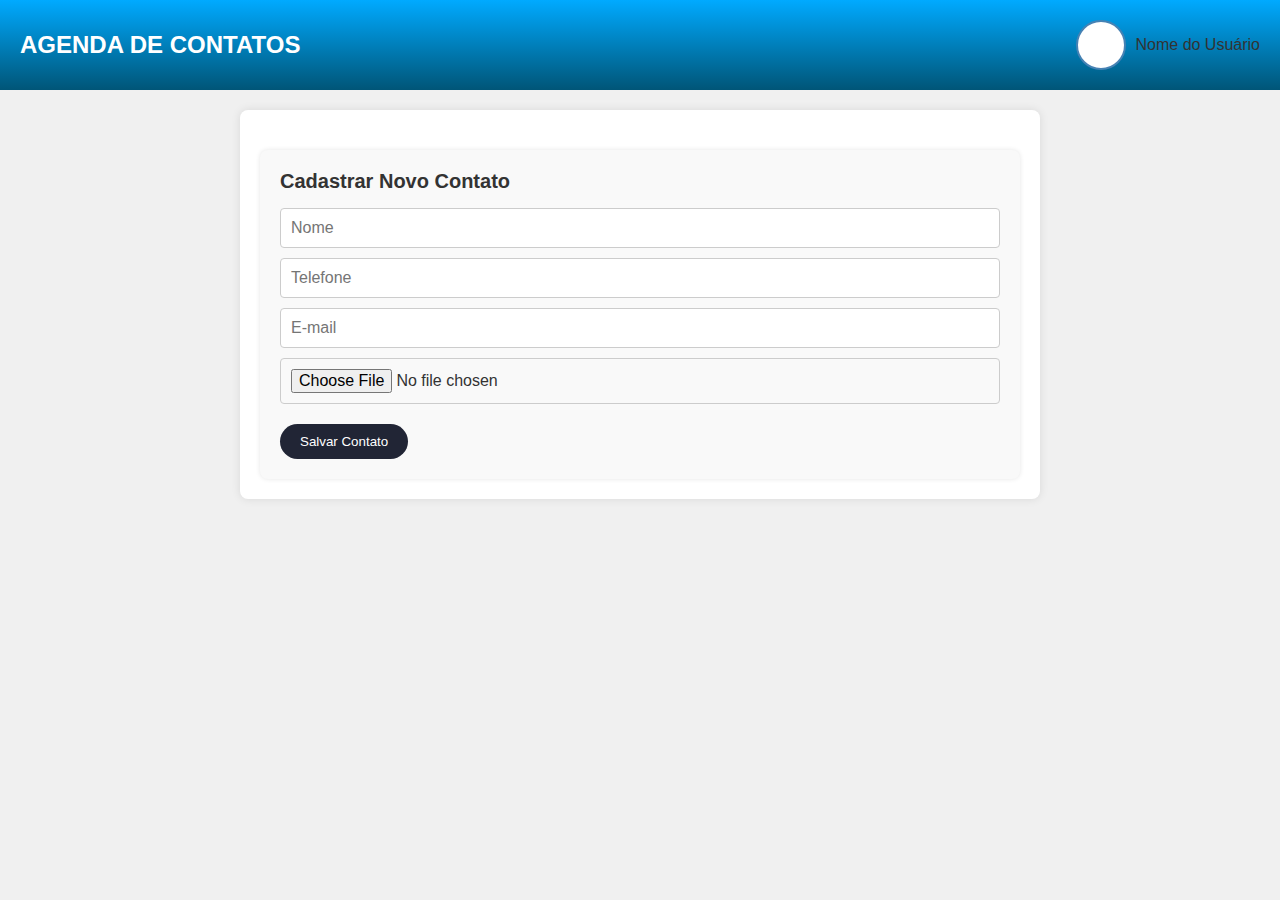
==== agenda.html @ 82876484 "Add files via upload" ====
<!DOCTYPE html>
<html lang="pt-br">
<head>
    <meta charset="UTF-8">
    <meta name="viewport" content="width=device-width, initial-scale=1.0">
    <title>Agenda de Contatos</title>
    <link rel="stylesheet" type="text/css" href="styleagenda.css" media="screen" />
    <script src="agenda.js" defer></script>
</head>
<body>
    <header>
        <div class="header-container">
            <h1>AGENDA DE CONTATOS</h1>
            <div class="user-info">
                <div class="user-photo"></div>
                <div class="user-name">Nome do Usuário</div>
            </div>
        </div>
    </header>
    
    <main class="container">
        <div id="contactsList" class="contacts-list">
            <!-- Contatos serão exibidos aqui -->
        </div>
        
        <form id="contactForm" class="contact-form">
            <h2>Cadastrar Novo Contato</h2>
            <input type="text" id="nome" name="nome" placeholder="Nome" required>
            <input type="text" id="telefone" name="telefone" placeholder="Telefone" required>
            <input type="email" id="email" name="email" placeholder="E-mail" required>
            <input type="file" id="foto" name="foto" accept="image/*">
            <button type="submit">Salvar Contato</button>
        </form>
    </main>
</body>
</html>
---- styleagenda.css ----
/* Reset básico */
* {
    margin: 0;
    padding: 0;
    box-sizing: border-box;
}

body {
    font-family: Arial, sans-serif;
    background-color: #f0f0f0;
    color: #333;
}

/* Estilo do cabeçalho */
header {
    background: linear-gradient(to bottom, #00aaff, #005577);
    padding: 20px;
    text-align: center;
    align-items: center;
}

.header-container {
    display: flex;
    justify-content: space-between;
    align-items: center;
}

.user-info {
    display: flex;
    align-items: center;
}

.user-photo {
    width: 50px;
    height: 50px;
    background-color: #fff;
    border-radius: 50%;
    margin-right: 10px;
    border: 2px solid #4682B4;
}

h1 {
    color: #fff;
    font-size: 24px;
}

/* Estilo do corpo principal */
.container {
    max-width: 800px;
    margin: 20px auto;
    padding: 20px;
    background: #fff;
    border-radius: 8px;
    box-shadow: 0 0 10px rgba(0, 0, 0, 0.1);
}

/* Lista de contatos */
.contacts-list {
    margin-bottom: 20px;
    display: flex;
    flex-direction: column;
}

/* Estilo do formulário */
.contact-form {
    background: #f9f9f9;
    padding: 20px;
    border-radius: 8px;
    box-shadow: 0 0 5px rgba(0, 0, 0, 0.1);
}

.contact-form h2 {
    margin-bottom: 15px;
    font-size: 20px;
    color: #333;
}

.contact-form input {
    width: 100%;
    padding: 10px;
    margin-bottom: 10px;
    border: 1px solid #ccc;
    border-radius: 4px;
    font-size: 16px;
}

.contact-form button {
    margin-top: 10px;
    padding: 10px 20px;
    background-color: #212535;
    color: white;
    border: none;
    border-radius: 40px;
    cursor: pointer;
    transition: background-color 0.3s ease;
}

.contact-form button:hover {
    background-color: #5f9db6;
}

/* Estilo de cada contato */
.contact-item {
    background: #e7f3fe;
    border: 1px solid #d1e7fd;
    border-radius: 5px;
    padding: 10px;
    margin: 10px 0;
    display: flex;
    align-items: center;
}

.contact-item .contact-photo {
    width: 40px;
    height: 40px;
    background-color: #d9edf7;
    border-radius: 50%;
    margin-right: 10px;
}
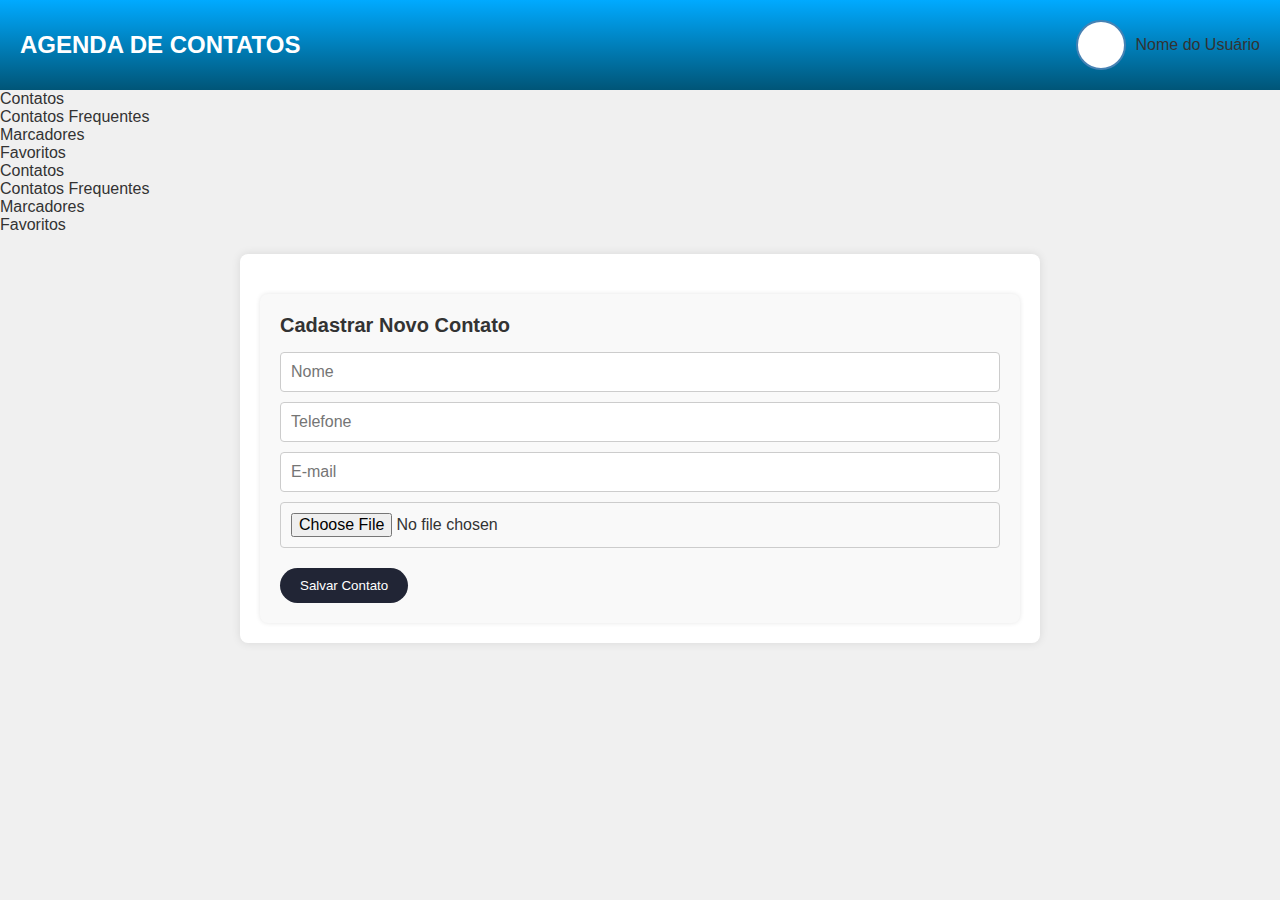
==== commit 3670027c: "Update agenda.html" ====
--- a/agenda.html
+++ b/agenda.html
@@ -10,18 +10,36 @@
 <body>
     <header>
         <div class="header-container">
-            <h1>AGENDA DE CONTATOS</h1>
+            <h1 id="title">AGENDA DE CONTATOS</h1>
             <div class="user-info">
                 <div class="user-photo"></div>
                 <div class="user-name">Nome do Usuário</div>
             </div>
-        </div>
     </header>
-    
-    <main class="container">
+
+    <nav id="sidebar" class="sidebar">
+        <ul>
+            <li id="menu-contacts">Contatos</li>
+            <li id="menu-frequent">Contatos Frequentes</li>
+            <li id="menu-labels">Marcadores</li>
+            <li id="menu-favorites">Favoritos</li>
+        </ul>
+    </nav>
+
+    <div class="sidebar">
+        <ul>
+            <li data-section="contacts">Contatos</li>
+            <li data-section="frequent">Contatos Frequentes</li>
+            <li data-section="labels">Marcadores</li>
+            <li data-section="favorites">Favoritos</li>
+        </ul>
+    </div>
+
+    <main class="container" id="main-content">
         <div id="contactsList" class="contacts-list">
             <!-- Contatos serão exibidos aqui -->
         </div>
+        
         
         <form id="contactForm" class="contact-form">
             <h2>Cadastrar Novo Contato</h2>
@@ -33,4 +51,5 @@
         </form>
     </main>
 </body>
+
 </html>
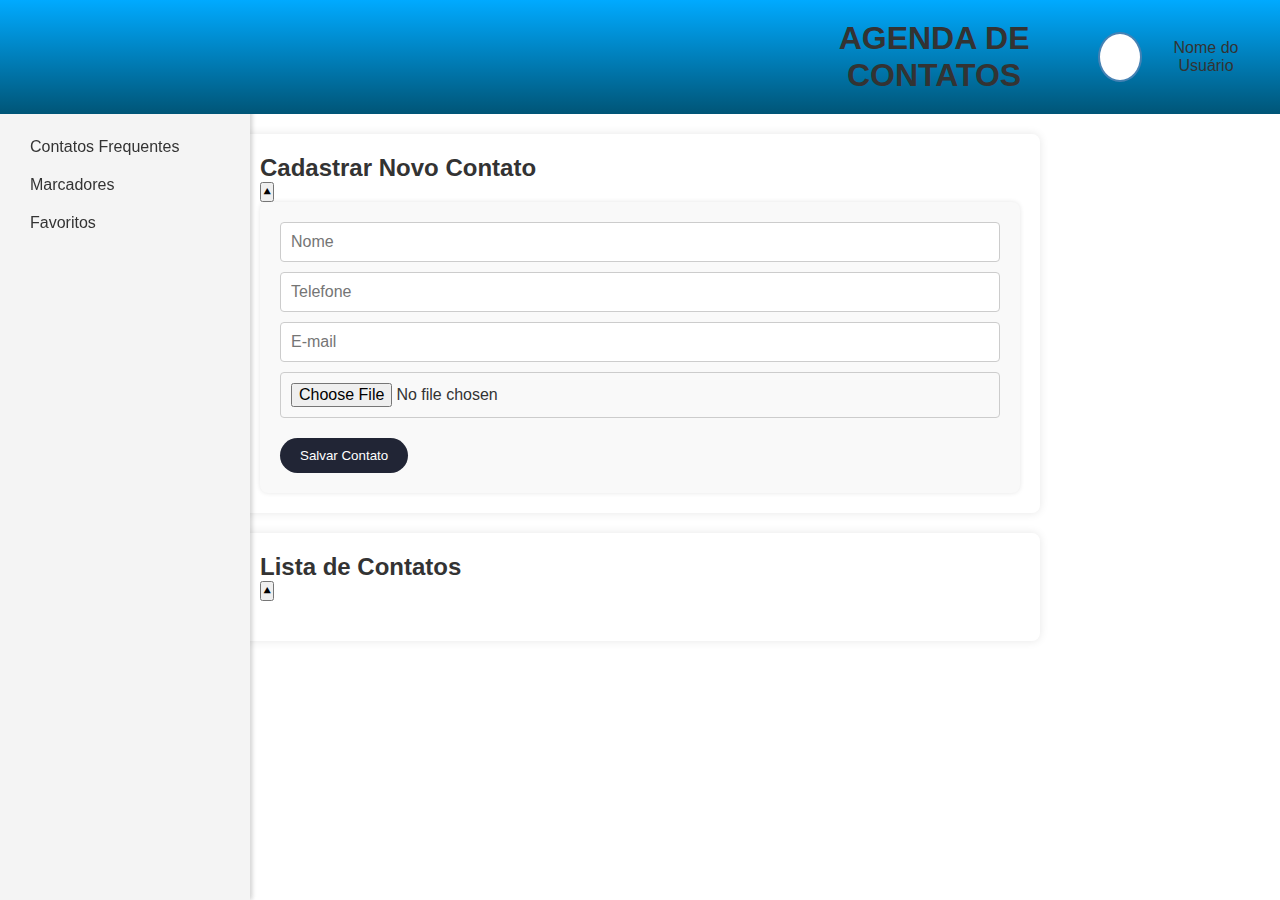
==== commit 55407a86: "Update agenda.html" ====
--- a/agenda.html
+++ b/agenda.html
@@ -15,7 +15,9 @@
                 <div class="user-photo"></div>
                 <div class="user-name">Nome do Usuário</div>
             </div>
+        </div>
     </header>
+    
 
     <nav id="sidebar" class="sidebar">
         <ul>
@@ -36,13 +38,12 @@
     </div>
 
     <main class="container" id="main-content">
-        <div id="contactsList" class="contacts-list">
-            <!-- Contatos serão exibidos aqui -->
+        <!-- Seção do Formulário -->
+        <div class="section-header">
+            <h2>Cadastrar Novo Contato</h2>
+            <button id="toggleContactForm" class="toggle-button">⯅</button>
         </div>
-        
-        
         <form id="contactForm" class="contact-form">
-            <h2>Cadastrar Novo Contato</h2>
             <input type="text" id="nome" name="nome" placeholder="Nome" required>
             <input type="text" id="telefone" name="telefone" placeholder="Telefone" required>
             <input type="email" id="email" name="email" placeholder="E-mail" required>
@@ -50,6 +51,18 @@
             <button type="submit">Salvar Contato</button>
         </form>
     </main>
+
+    <main class="container" id="main-content">
+        <!-- Seção da Lista de Contatos -->
+        <div class="section-header">
+            <h2>Lista de Contatos</h2>
+            <button id="toggleContactsList" class="toggle-button">⯅</button>
+        </div>
+        <div id="contactsList" class="contacts-list">
+            <!-- Contatos serão exibidos aqui -->
+        </div>
+    </main>
+    
 </body>
 
 </html>
--- a/styleagenda.css
+++ b/styleagenda.css
@@ -1,4 +1,3 @@
-/* Reset básico */
 * {
     margin: 0;
     padding: 0;
@@ -7,16 +6,17 @@
 
 body {
     font-family: Arial, sans-serif;
-    background-color: #f0f0f0;
     color: #333;
+    size: 100%;
 }
 
-/* Estilo do cabeçalho */
 header {
     background: linear-gradient(to bottom, #00aaff, #005577);
     padding: 20px;
     text-align: center;
     align-items: center;
+    position: relative; 
+    z-index: 1000; 
 }
 
 .header-container {
@@ -39,13 +39,41 @@
     border: 2px solid #4682B4;
 }
 
-h1 {
-    color: #fff;
-    font-size: 24px;
+#title {
+    margin-left: 750px; 
 }
 
-/* Estilo do corpo principal */
+.sidebar {
+    width: 250px;
+    background: #f4f4f4;
+    position: fixed; 
+    top: 70px; 
+    left: 0;
+    height: calc(100% - 70px); 
+    box-shadow: 2px 0 5px rgba(0, 0, 0, 0.1);
+    z-index: 999; 
+}
+
+.sidebar ul {
+    list-style: none;
+    padding: 20px;
+}
+
+.sidebar li {
+    padding: 10px;
+    cursor: pointer;
+    transition: background-color 0.3s; /* Transição suave para o hover */
+}
+
+.sidebar li.active, /* Estilo para item ativo */
+.sidebar li:hover {
+    background-color: #555; /* Fundo cinza mais escuro */
+    color: white; /* Texto branco */
+}
+
+
 .container {
+    margin-left: 270px; /* Ajuste para a largura da sidebar */
     max-width: 800px;
     margin: 20px auto;
     padding: 20px;
@@ -54,14 +82,12 @@
     box-shadow: 0 0 10px rgba(0, 0, 0, 0.1);
 }
 
-/* Lista de contatos */
 .contacts-list {
     margin-bottom: 20px;
     display: flex;
     flex-direction: column;
 }
 
-/* Estilo do formulário */
 .contact-form {
     background: #f9f9f9;
     padding: 20px;
@@ -99,7 +125,6 @@
     background-color: #5f9db6;
 }
 
-/* Estilo de cada contato */
 .contact-item {
     background: #e7f3fe;
     border: 1px solid #d1e7fd;
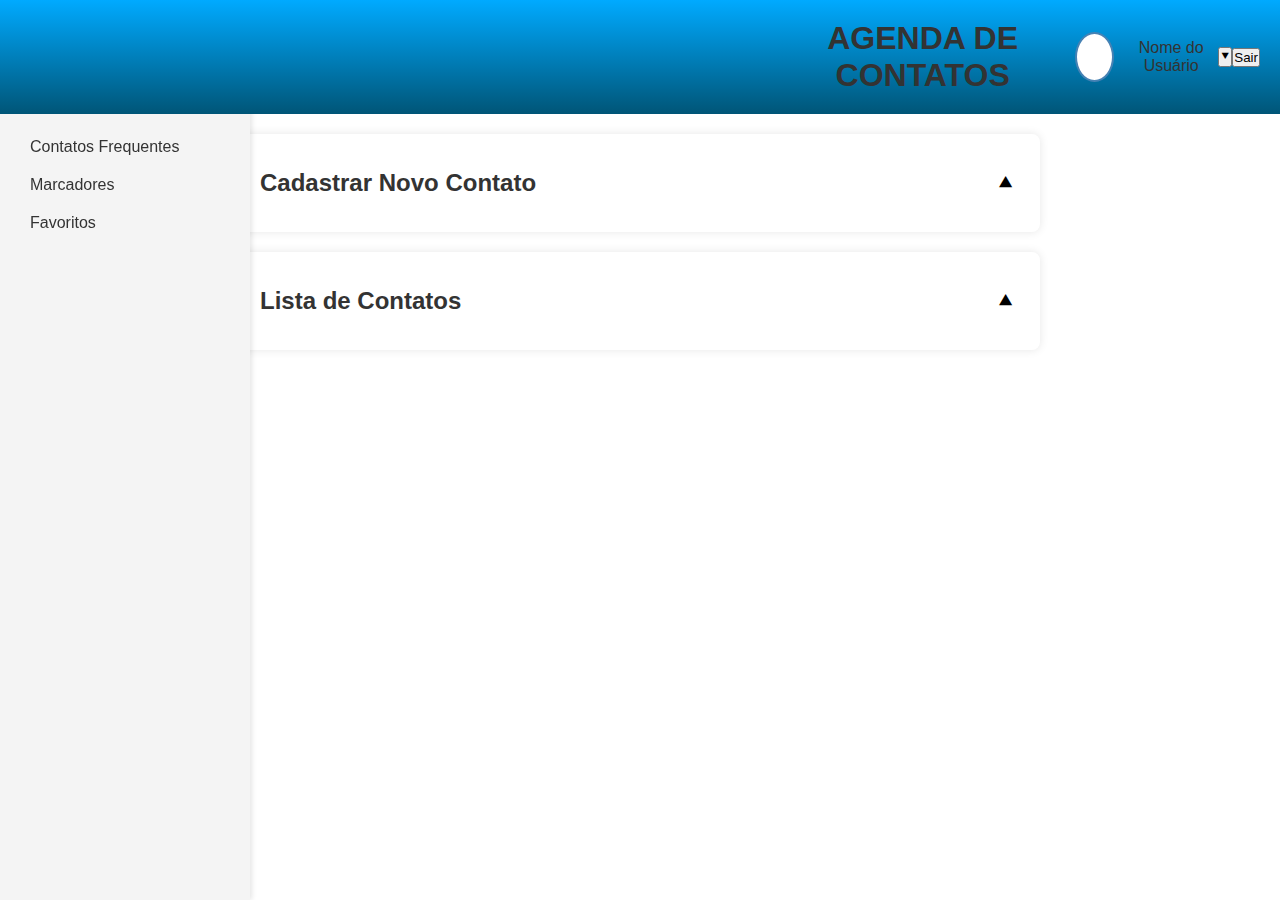
==== commit 130ccf6b: "Update agenda.html" ====
--- a/agenda.html
+++ b/agenda.html
@@ -14,11 +14,14 @@
             <div class="user-info">
                 <div class="user-photo"></div>
                 <div class="user-name">Nome do Usuário</div>
+                <button id="menuToggle" class="menu-toggle">⯆</button> <!-- Botão da seta -->
+                <div id="userMenu" class="user-menu">
+                    <a href="index.html"><button class="menu-item" id="logout">Sair</button></a>
+                </div>
             </div>
         </div>
     </header>
     
-
     <nav id="sidebar" class="sidebar">
         <ul>
             <li id="menu-contacts">Contatos</li>
@@ -27,15 +30,6 @@
             <li id="menu-favorites">Favoritos</li>
         </ul>
     </nav>
-
-    <div class="sidebar">
-        <ul>
-            <li data-section="contacts">Contatos</li>
-            <li data-section="frequent">Contatos Frequentes</li>
-            <li data-section="labels">Marcadores</li>
-            <li data-section="favorites">Favoritos</li>
-        </ul>
-    </div>
 
     <main class="container" id="main-content">
         <!-- Seção do Formulário -->
@@ -64,5 +58,4 @@
     </main>
     
 </body>
-
 </html>
--- a/styleagenda.css
+++ b/styleagenda.css
@@ -29,6 +29,7 @@
     display: flex;
     align-items: center;
 }
+
 
 .user-photo {
     width: 50px;
@@ -88,6 +89,11 @@
     flex-direction: column;
 }
 
+.contact-details {
+    display: none; /* Esconde os detalhes inicialmente */
+    margin-top: 10px;
+}
+
 .contact-form {
     background: #f9f9f9;
     padding: 20px;
@@ -142,3 +148,110 @@
     border-radius: 50%;
     margin-right: 10px;
 }
+
+/* Estilo para os botões de expansão */
+.toggle-button {
+    background: none;
+    border: none;
+    font-size: 24px;
+    cursor: pointer;
+    transition: transform 0.3s ease;
+    padding: 5px;
+}
+
+/* Estilo para os títulos das seções */
+.section-header {
+    display: flex;
+    justify-content: space-between;
+    align-items: center;
+    cursor: pointer;
+    padding: 10px 0;
+}
+
+/* Recolher as seções inicialmente */
+.contact-form, .contacts-list {
+    display: none;  /* Inicialmente escondido */
+}
+
+/* Quando a seta for virada para cima, a seção será expandida */
+.toggle-button.expanded {
+    transform: rotate(180deg); /* Inverte a seta */
+}
+
+/* Estilo para as setas de cada contato */
+.contact-item .toggle-button {
+    background: none;
+    border: none;
+    font-size: 18px;
+    cursor: pointer;
+    transition: transform 0.3s ease;
+    padding: 5px;
+    margin-left: 10px;
+}
+
+/* Quando a seta for virada para cima (expandida) */
+.contact-item .toggle-button.expanded {
+    transform: rotate(180deg); /* Inverte a seta */
+}
+
+/* Inicialmente escondido */
+.contact-form, .contacts-list {
+    display: none;  /* Inicialmente escondido */
+}
+
+/* Quando a seta for virada para cima, a seção será expandida */
+.toggle-button.expanded {
+    transform: rotate(180deg); /* Inverte a seta */
+}
+
+/* Estilo para as setas de cada contato */
+.contact-item .toggle-button {
+    background: none;
+    border: none;
+    font-size: 18px;
+    cursor: pointer;
+    transition: transform 0.3s ease;
+    padding: 5px;
+    margin-left: 10px;
+}
+
+/* Quando a seta for virada para cima (expandida) */
+.contact-item .toggle-button.expanded {
+    transform: rotate(180deg); /* Inverte a seta */
+}
+
+.contact-item {
+    background: #e7f3fe;
+    border: 1px solid #d1e7fd;
+    border-radius: 5px;
+    padding: 10px;
+    margin: 10px 0;
+    display: flex;
+    align-items: center;
+    justify-content: space-between;  /* Adicionado para espaço entre nome e lixeira */
+}
+
+.contact-item .contact-photo {
+    width: 40px;
+    height: 40px;
+    background-color: #d9edf7;
+    border-radius: 50%;
+    margin-right: 10px;
+}
+
+.contact-item .contact-name {
+    flex-grow: 1; /* Faz o nome do contato ocupar o espaço restante */
+}
+
+.contact-item .delete-button {
+    background: none;
+    border: none;
+    cursor: pointer;
+    font-size: 20px;
+    color: #ff4c4c; /* Cor vermelha para indicar exclusão */
+    margin-left: 20px; /* Distância do nome do contato */
+}
+
+.contact-item .delete-button:hover {
+    color: #d62d2d; /* Cor mais escura ao passar o mouse */
+}
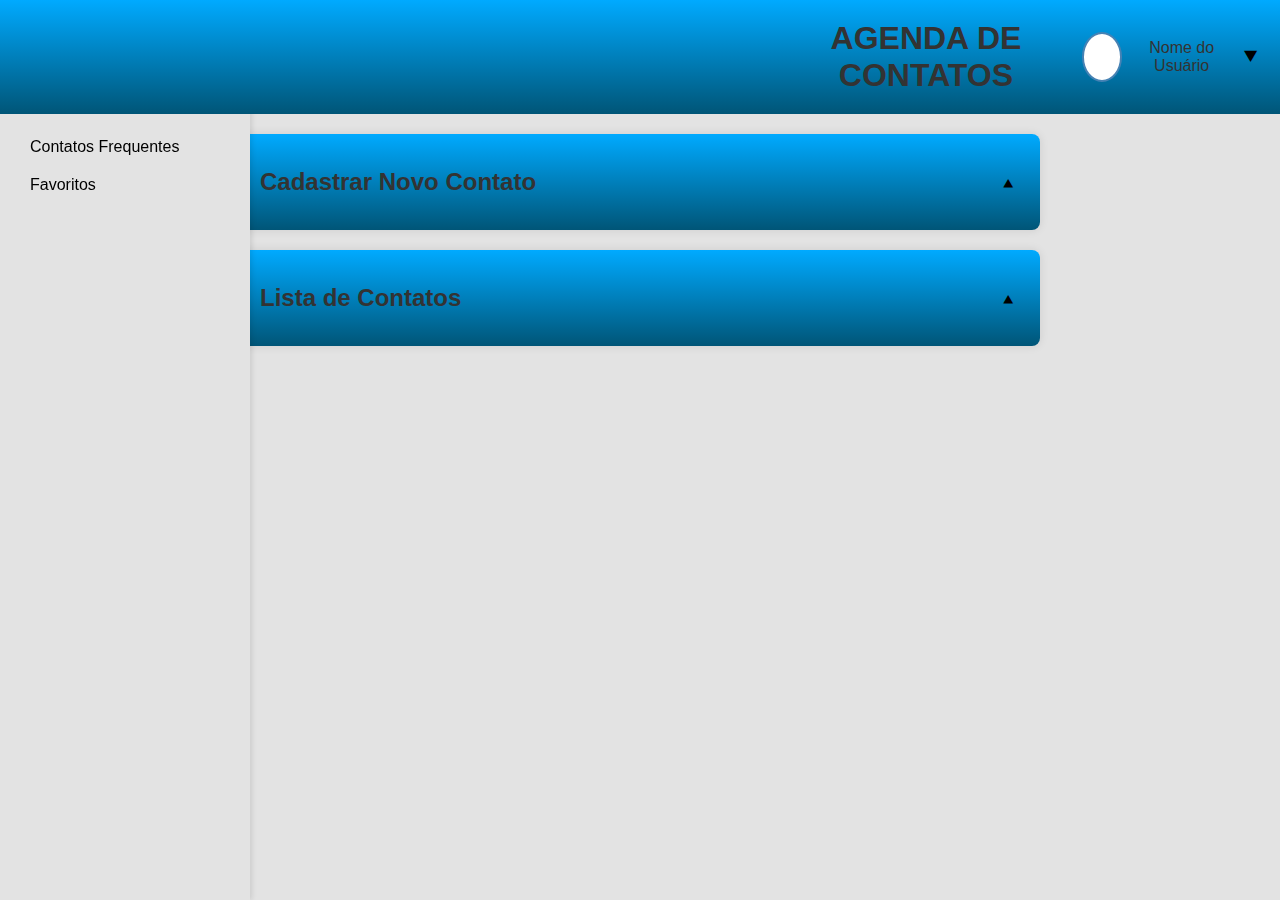
==== commit a704d91b: "Add files via upload" ====
--- a/agenda.html
+++ b/agenda.html
@@ -14,20 +14,21 @@
             <div class="user-info">
                 <div class="user-photo"></div>
                 <div class="user-name">Nome do Usuário</div>
-                <button id="menuToggle" class="menu-toggle">⯆</button> <!-- Botão da seta -->
+                <button id="menuToggle" class="menu-toggle">⯆</button>
                 <div id="userMenu" class="user-menu">
-                    <a href="index.html"><button class="menu-item" id="logout">Sair</button></a>
+                    <a href="profile.html"><button class="menu-item" id="profile">Editar perfil</button></a>
+                    <a href="login.html"><button class="menu-item" id="logout">Sair</button></a>
                 </div>
             </div>
+            
         </div>
     </header>
     
     <nav id="sidebar" class="sidebar">
         <ul>
-            <li id="menu-contacts">Contatos</li>
-            <li id="menu-frequent">Contatos Frequentes</li>
-            <li id="menu-labels">Marcadores</li>
-            <li id="menu-favorites">Favoritos</li>
+            <li id="menu-contacts"> <a href="agenda.html"> Contatos </a> </li>
+            <li id="menu-frequent"> <a href="frequent.html"> Contatos Frequentes</a> </li> 
+            <li id="menu-favorites"> <a href="favorites.html"> Favoritos </a>  </li>
         </ul>
     </nav>
 
@@ -47,13 +48,11 @@
     </main>
 
     <main class="container" id="main-content">
-        <!-- Seção da Lista de Contatos -->
         <div class="section-header">
             <h2>Lista de Contatos</h2>
             <button id="toggleContactsList" class="toggle-button">⯅</button>
         </div>
         <div id="contactsList" class="contacts-list">
-            <!-- Contatos serão exibidos aqui -->
         </div>
     </main>
     
--- a/styleagenda.css
+++ b/styleagenda.css
@@ -5,10 +5,12 @@
 }
 
 body {
+    background-color: #e3e3e3;
     font-family: Arial, sans-serif;
     color: #333;
     size: 100%;
 }
+
 
 header {
     background: linear-gradient(to bottom, #00aaff, #005577);
@@ -46,7 +48,7 @@
 
 .sidebar {
     width: 250px;
-    background: #f4f4f4;
+    background: #e3e3e3;
     position: fixed; 
     top: 70px; 
     left: 0;
@@ -55,6 +57,12 @@
     z-index: 999; 
 }
 
+a {
+    color: rgb(0, 0, 0);  /* Define a cor do texto do link como branco */
+    text-decoration: none;  /* Remove o sublinhado do link (opcional) */
+}
+
+
 .sidebar ul {
     list-style: none;
     padding: 20px;
@@ -68,17 +76,17 @@
 
 .sidebar li.active, /* Estilo para item ativo */
 .sidebar li:hover {
-    background-color: #555; /* Fundo cinza mais escuro */
+    background-color: #666666; /* Fundo cinza mais escuro */
     color: white; /* Texto branco */
 }
 
 
 .container {
-    margin-left: 270px; /* Ajuste para a largura da sidebar */
+    margin-left: 270px; 
     max-width: 800px;
     margin: 20px auto;
     padding: 20px;
-    background: #fff;
+    background:linear-gradient(to bottom, #00aaff, #005577);
     border-radius: 8px;
     box-shadow: 0 0 10px rgba(0, 0, 0, 0.1);
 }
@@ -89,9 +97,25 @@
     flex-direction: column;
 }
 
+.contact-photo {
+    width: 40px;
+    height: 40px;
+    border-radius: 50%;
+    background-size: cover;
+    background-position: center;
+    margin-right: 10px;
+    margin-top: 20px;
+}
+
+
 .contact-details {
     display: none; /* Esconde os detalhes inicialmente */
-    margin-top: 10px;
+    margin-top: 5px;
+    font-size: 16px;
+}
+
+.contact-phone, .contact-email {
+    margin: 5px 0;
 }
 
 .contact-form {
@@ -132,43 +156,56 @@
 }
 
 .contact-item {
-    background: #e7f3fe;
-    border: 1px solid #d1e7fd;
+    background: #f9f9f9;
+    border: 1px solid #a6a6a6;
     border-radius: 5px;
     padding: 10px;
     margin: 10px 0;
     display: flex;
+    flex-direction: column;  /* Altera a direção do layout para coluna */
+    align-items: flex-start; /* Alinha os itens no topo */
+}
+
+.toggle-button {
+    background: none;
+    border: none;
+    font-size: 18px;
+    cursor: pointer;
+    margin-top: 5px; /* Espaçamento entre o nome/foto e a seta */
+    padding: 5px;
+}
+
+/* Estilo para os títulos das seções */
+.section-header {
+    display: flex;
+    justify-content: space-between;
     align-items: center;
-}
-
-.contact-item .contact-photo {
-    width: 40px;
-    height: 40px;
-    background-color: #d9edf7;
-    border-radius: 50%;
-    margin-right: 10px;
-}
-
-/* Estilo para os botões de expansão */
-.toggle-button {
-    background: none;
-    border: none;
-    font-size: 24px;
+    cursor: pointer;
+    padding: 10px 0;
+}
+
+/* Quando a seta for virada para cima, a seção será expandida */
+.toggle-button.expanded {
+    transform: rotate(180deg);
+}
+
+/* Estilo para as setas de cada contato */
+.contact-item .toggle-button {
+    background: none;
+    border: none;
+    font-size: 18px;
     cursor: pointer;
     transition: transform 0.3s ease;
     padding: 5px;
-}
-
-/* Estilo para os títulos das seções */
-.section-header {
-    display: flex;
-    justify-content: space-between;
-    align-items: center;
-    cursor: pointer;
-    padding: 10px 0;
-}
-
-/* Recolher as seções inicialmente */
+    margin-left: 10px;
+}
+
+/* Quando a seta for virada para cima (expandida) */
+.contact-item .toggle-button.expanded {
+    transform: rotate(180deg); /* Inverte a seta */
+}
+
+/* Inicialmente escondido */
 .contact-form, .contacts-list {
     display: none;  /* Inicialmente escondido */
 }
@@ -186,7 +223,9 @@
     cursor: pointer;
     transition: transform 0.3s ease;
     padding: 5px;
-    margin-left: 10px;
+    margin-left: 660px;
+    margin-top: -10px;
+    margin-bottom: 20px;
 }
 
 /* Quando a seta for virada para cima (expandida) */
@@ -194,64 +233,88 @@
     transform: rotate(180deg); /* Inverte a seta */
 }
 
-/* Inicialmente escondido */
-.contact-form, .contacts-list {
-    display: none;  /* Inicialmente escondido */
-}
-
-/* Quando a seta for virada para cima, a seção será expandida */
-.toggle-button.expanded {
-    transform: rotate(180deg); /* Inverte a seta */
-}
-
-/* Estilo para as setas de cada contato */
-.contact-item .toggle-button {
-    background: none;
-    border: none;
+.contact-item {
+    background: #f9f9f9;
+    border: 1px solid #a6a6a6;
+    border-radius: 5px;
+    padding: 10px;
+    margin: 10px 0;
+    display: flex;
+    align-items: left;
+    justify-content: space-between;  /* Adicionado para espaço entre nome e lixeira */
+}
+
+
+.contact-name {
     font-size: 18px;
+    font-weight: bold;
+    margin-bottom: -50px;
+    margin-top: -30px;
+    padding-left: 55px;
+ /* Faz o nome ocupar o restante do espaço */
+}
+
+.delete-button {
+    background: none;
+    border: none;
+    cursor: pointer;
+    font-size: 20px;
+    color: #ff4c4c;
+    margin-left: 700px;
+    margin-top: 20px; /* Espaçamento entre a foto/nome e o botão de excluir */
+    margin-bottom: -20px;
+}
+
+.delete-button:hover {
+    color: #d62d2d;
+}
+
+.user-info {
+    display: flex;
+    align-items: left;
+    position: relative; /* Para posicionar o menu */
+}
+
+.user-name {
+    margin-right: 10px;
+}
+
+.menu-toggle {
+    background: none;
+    border: none;
+    font-size: 24px;
     cursor: pointer;
     transition: transform 0.3s ease;
-    padding: 5px;
-    margin-left: 10px;
-}
-
-/* Quando a seta for virada para cima (expandida) */
-.contact-item .toggle-button.expanded {
-    transform: rotate(180deg); /* Inverte a seta */
-}
-
-.contact-item {
-    background: #e7f3fe;
-    border: 1px solid #d1e7fd;
+}
+
+.user-menu {
+    display: none; /* Inicialmente escondido */
+    position: absolute;
+    top: 40px; /* Ajuste a posição conforme necessário */
+    right: 0;
+    background-color: #e3e3e3ff;
+    box-shadow: 0 0 10px rgba(0, 0, 0, 0.1);
     border-radius: 5px;
     padding: 10px;
-    margin: 10px 0;
-    display: flex;
-    align-items: center;
-    justify-content: space-between;  /* Adicionado para espaço entre nome e lixeira */
-}
-
-.contact-item .contact-photo {
-    width: 40px;
-    height: 40px;
-    background-color: #d9edf7;
-    border-radius: 50%;
-    margin-right: 10px;
-}
-
-.contact-item .contact-name {
-    flex-grow: 1; /* Faz o nome do contato ocupar o espaço restante */
-}
-
-.contact-item .delete-button {
-    background: none;
-    border: none;
-    cursor: pointer;
-    font-size: 20px;
-    color: #ff4c4c; /* Cor vermelha para indicar exclusão */
-    margin-left: 20px; /* Distância do nome do contato */
-}
-
-.contact-item .delete-button:hover {
-    color: #d62d2d; /* Cor mais escura ao passar o mouse */
-}
+    z-index: 1001;
+}
+
+.user-menu .menu-item {
+    background: none;
+    border: none;
+    padding: 10px;
+    font-size: 16px;
+    cursor: pointer;
+    width: 100%;
+    text-align: left;
+    color: #333;
+}
+
+.user-menu .menu-item:hover {
+    background-color: #a6a6a6;
+}
+
+.menu-toggle.expanded {
+    transform: rotate(180deg); /* Inverte a seta quando o menu estiver aberto */
+}
+
